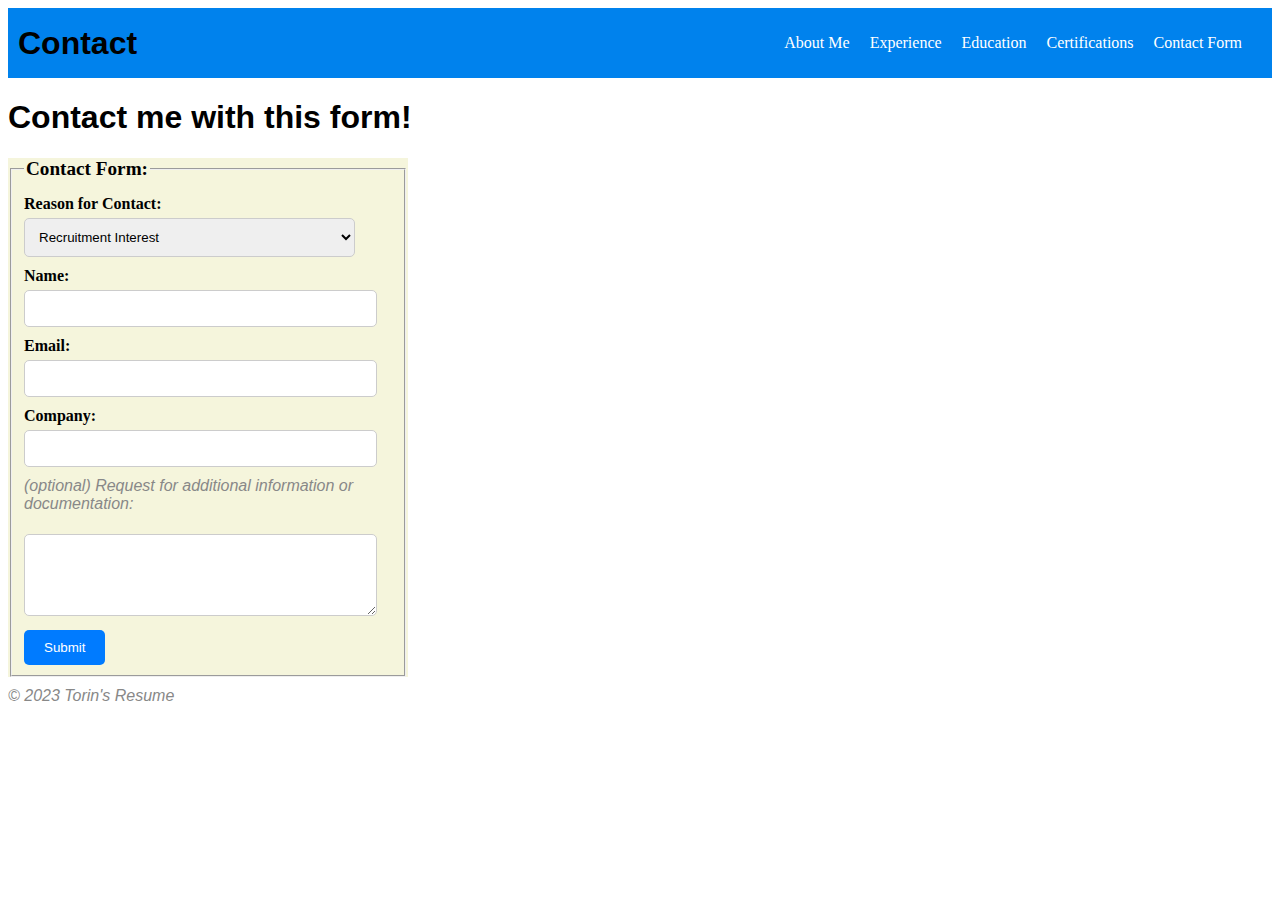
==== form.html @ b7b5a41a "finishing up" ====
<!DOCTYPE html>
<html lang="en">
<head>
    <meta charset="UTF-8">
    <meta name="viewport" content="width=device-width, initial-scale=1.0">
    <link rel="stylesheet" href="styles.css">
    <link rel="stylesheet" href="form.css">
    <title>My Resume</title>
</head>
<body>
    <nav>
        <h1>Contact</h1>
        <ul>
            <li><a href="./index.html">About Me</a></li>
            <li><a href="./experience.html">Experience</a></li>
            <li><a href="./education.html">Education</a></li>
            <li><a href="./certifications.html">Certifications</a></li>
            <li><a href="./form.html">Contact Form</a></li>
        </ul>
    </nav>
    <h1>Contact me with this form!</h1>
    <form>
        <fieldset>
            <legend>Contact Form: </legend>
            <label for="ftype">Reason for Contact:</label>
            <select name="ftype" id="ftype">
                <option value="recruitment">Recruitment Interest</option>
                <option value="freelance">Freelance Offer Interest</option>
                <option value="other">Other</option>
            </select> 
            <label for="lname">Name:</label>
            <input type="text" id="lname" name="lname"><br><br>
            <label for="email">Email:</label>
            <input type="email" id="email" name="email" required><br><br>
            <label for="company">Company:</label>
            <input type="text" id="company" name="company" required><br><br>
            <p><i>(optional)</i> Request for additional information or documentation:</p>
            <textarea id="request" name="Special Requests" rows="4" cols="50">
            </textarea>
            <button type="submit">Submit</button>
        </fieldset>
    </form>
    
    <footer>
        <p>&copy; 2023 Torin's Resume</p>
    </footer>
</body>
</html>
---- styles.css ----
:root {
  --nav-bg-color: color(display-p3 0.15 0.5 0.9); 
  --nav-bg-color-dark: color(display-p3 0.15 0.5 0.7);
  --body-bg-color: white;
  --text-color: black;
}
body {
  background-color: var(--body-bg-color);
}
nav {
  display: grid;
  grid-template-columns: 1fr auto;
  align-items: center;
  background-color: var(--nav-bg-color, #333);;
  color: #fff;
  padding: 10px;
  transition: background-color 1s; 
}
nav:hover {
  background-color: var(--nav-bg-color-dark, #333);
}
@font-face {
  font-family: 'Open-sans';
  src: url('OpenSans-VariableFont_wdth\,wght.ttf') format('truetype');
  font-weight: normal;
  font-style: normal;
}
p, h1, h2 {
  color: var(--text-color);
  font-family: 'Open-sans', Arial, sans-serif;
}


img {
  width: 10vw; 
}

/*Scoped CSS*/
nav h1 {
  margin: 0;
}

nav ul {
  list-style: none;
  padding: 0;
  display: flex;
}

nav li {
  margin-right: 20px;
}

li:has(+ h3)::marker {
  font-family: 'Open-sans', Arial, sans-serif;
}

nav a {
  text-decoration: none;
  color: #fff;
}

#menu-icon {
  display: none;
}
nav input{
  display: none;
}

@media (max-width: 768px) {

  img {
    width: 20vw; 
  }
  nav, nav ul {
    display: grid;
    grid-template-columns: 1fr;
    padding: 0;
  }
  
  nav li a {
    display: block;
    color: #fff;
    padding: 10px; /* Add padding for easier clicking */
    border-top: 1px solid #555; /* Add a border between menu items */
  }

  nav li, nav h1 {
    margin: 0;
    text-align: center;
  }
}
---- form.css ----
@charset "utf-8";
form {
  background-color: #f5f5dc;
  max-width: 400px;
  margin: 0 left;
}

legend {
  font-size: 1.2em;
  font-weight: bold;
}

label {
  display: block;
  margin-top: 10px;
  font-weight: bold;
}

input[type="text"],
input[type="email"],
select,
textarea {
  width: 90%;
  padding: 10px;
  margin-top: 5px;
  border: 1px solid #ccc;
  border-radius: 5px;
}

input:required + label {
  border: 2px solid #D2691E;
}

br {
  display: none;
}

p {
  font-style: italic;
  color: #888;
  margin-top: 10px;
}


button[type="submit"] {
  background-color: #007bff;
  color: #fff;
  padding: 10px 20px;
  border: none;
  border-radius: 5px;
  cursor: pointer;
  margin-top: 10px;
}

button[type="submit"]:hover {
  background-color: #0056b3;
}
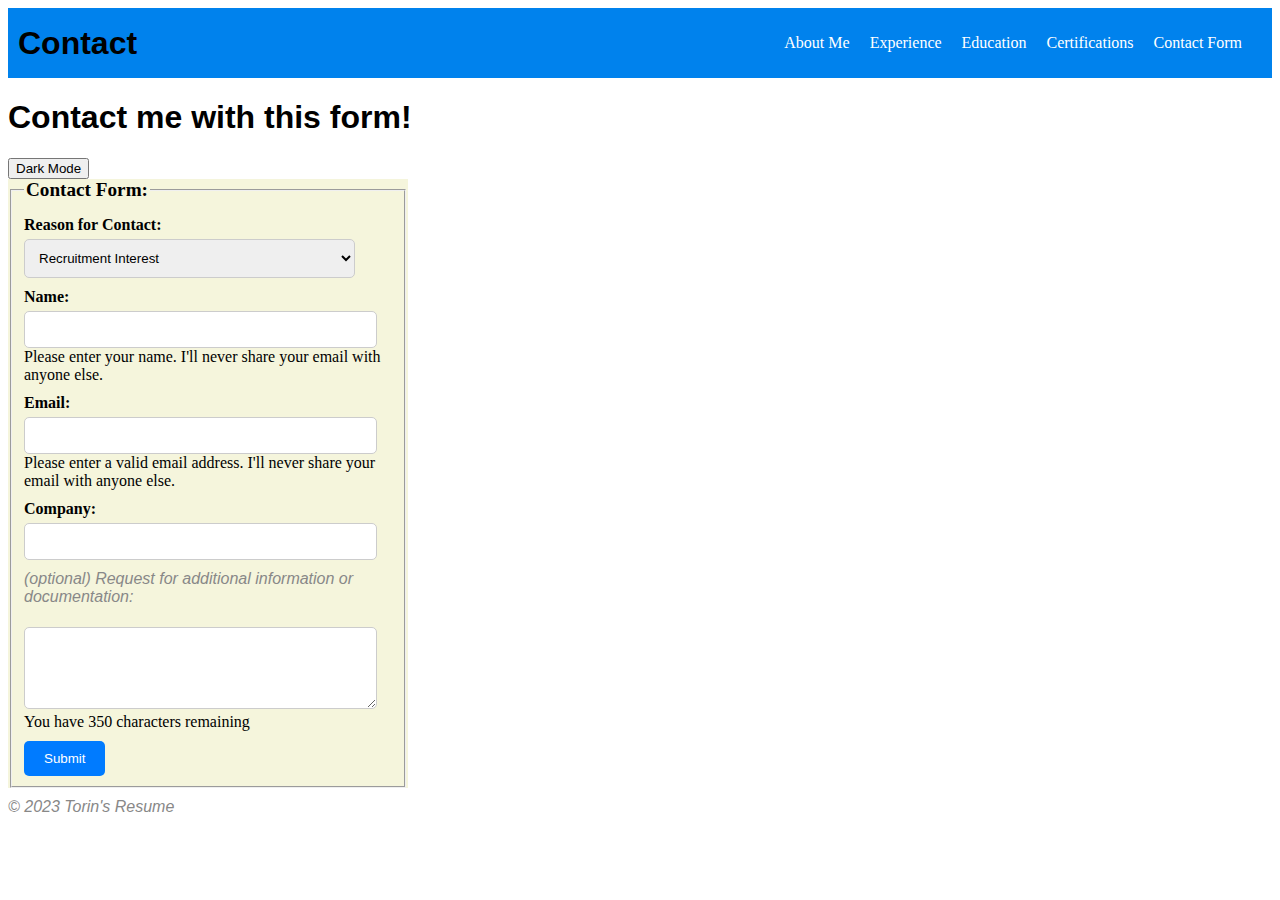
==== commit e02db283: "Darkmode & finishing touches" ====
--- a/form.html
+++ b/form.html
@@ -19,24 +19,42 @@
         </ul>
     </nav>
     <h1>Contact me with this form!</h1>
-    <form>
-        <fieldset>
+        <button id="dark-toggle">Dark Mode</button>
+        <form  method="get">
+            <fieldset>
             <legend>Contact Form: </legend>
-            <label for="ftype">Reason for Contact:</label>
-            <select name="ftype" id="ftype">
-                <option value="recruitment">Recruitment Interest</option>
-                <option value="freelance">Freelance Offer Interest</option>
-                <option value="other">Other</option>
-            </select> 
-            <label for="lname">Name:</label>
-            <input type="text" id="lname" name="lname"><br><br>
-            <label for="email">Email:</label>
-            <input type="email" id="email" name="email" required><br><br>
-            <label for="company">Company:</label>
-            <input type="text" id="company" name="company" required><br><br>
-            <p><i>(optional)</i> Request for additional information or documentation:</p>
-            <textarea id="request" name="Special Requests" rows="4" cols="50">
-            </textarea>
+            <div>
+                <label for="ftype">Reason for Contact:</label>
+                <select name="ftype" id="ftype">
+                    <option value="recruitment">Recruitment Interest</option>
+                    <option value="freelance">Freelance Offer Interest</option>
+                    <option value="other">Other</option>
+                </select> 
+            </div>
+            <div>
+                <label for="lname">Name:</label>
+                <input type="text" id="lname" name="lname" pattern="[A-Za-z ]+"><br><br>
+                <span class="error-message">Please enter your name.</span>
+                <span class="info-message">I'll never share your email with anyone else.</span>
+            </div>
+            <div>
+                <label for="email">Email:</label>
+                <input type="email" id="email" name="email" required><br><br>
+                <span class="error-message">Please enter a valid email address.</span>
+                <span class="info-message">I'll never share your email with anyone else.</span>
+            </div>
+            <div>
+                <label for="company">Company:</label>
+                <input type="text" id="company" name="company" required><br><br>
+            </div>
+            <div>
+                <p><i>(optional)</i> Request for additional information or documentation:</p>
+                <textarea id="request" name="Special Requests" rows="4" cols="50" maxlength="350">
+                </textarea>
+                <span class="info-message">You have 350 characters remaining</span>
+            </div>
+            <input type="hidden" id="possible_bot" name="possible_bot" value="true">
+            <input type="hidden" id="form-errors" name="form-errors" value="">
             <button type="submit">Submit</button>
         </fieldset>
     </form>
@@ -44,5 +62,7 @@
     <footer>
         <p>&copy; 2023 Torin's Resume</p>
     </footer>
+    <script src="form.js"></script>
+    <script src="index.js"></script>
 </body>
 </html>
--- a/styles.css
+++ b/styles.css
@@ -12,7 +12,7 @@
   display: grid;
   grid-template-columns: 1fr auto;
   align-items: center;
-  background-color: var(--nav-bg-color, #333);;
+  background-color: var(--nav-bg-color, #333);
   color: #fff;
   padding: 10px;
   transition: background-color 1s; 
@@ -89,4 +89,10 @@
     margin: 0;
     text-align: center;
   }
+}
+
+
+
+#dark-toggle {
+  visibility: hidden;
 }--- a/form.css
+++ b/form.css
@@ -25,6 +25,10 @@
   margin-top: 5px;
   border: 1px solid #ccc;
   border-radius: 5px;
+}
+
+.error-state-field {
+  border-color: red !important;
 }
 
 input:required + label {
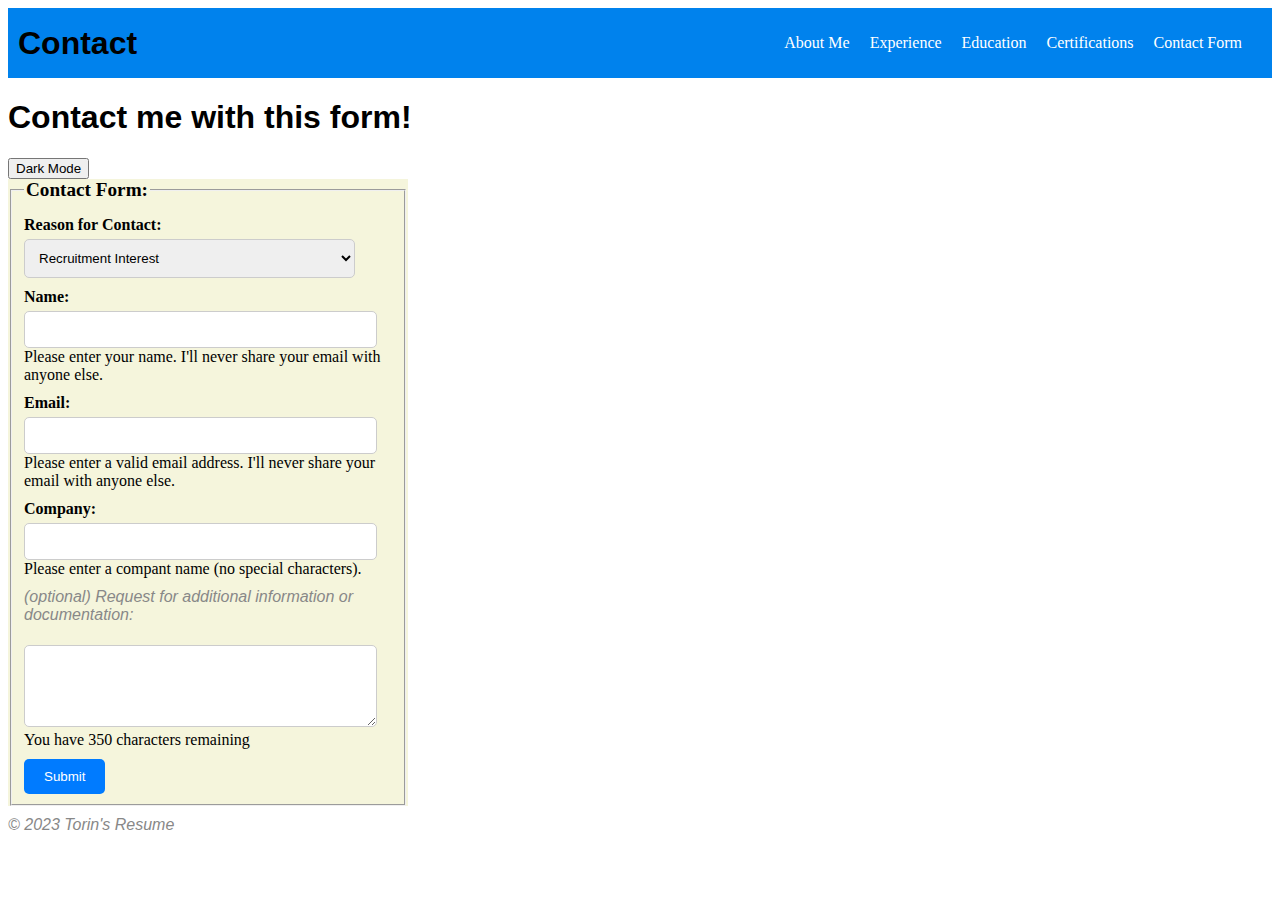
==== commit 3db21769: "small debug for company name error detection" ====
--- a/form.html
+++ b/form.html
@@ -45,7 +45,8 @@
             </div>
             <div>
                 <label for="company">Company:</label>
-                <input type="text" id="company" name="company" required><br><br>
+                <input type="text" id="company" name="company" pattern="[A-Za-z ]+" required><br><br>
+                <span class="error-message">Please enter a compant name (no special characters).</span>
             </div>
             <div>
                 <p><i>(optional)</i> Request for additional information or documentation:</p>
